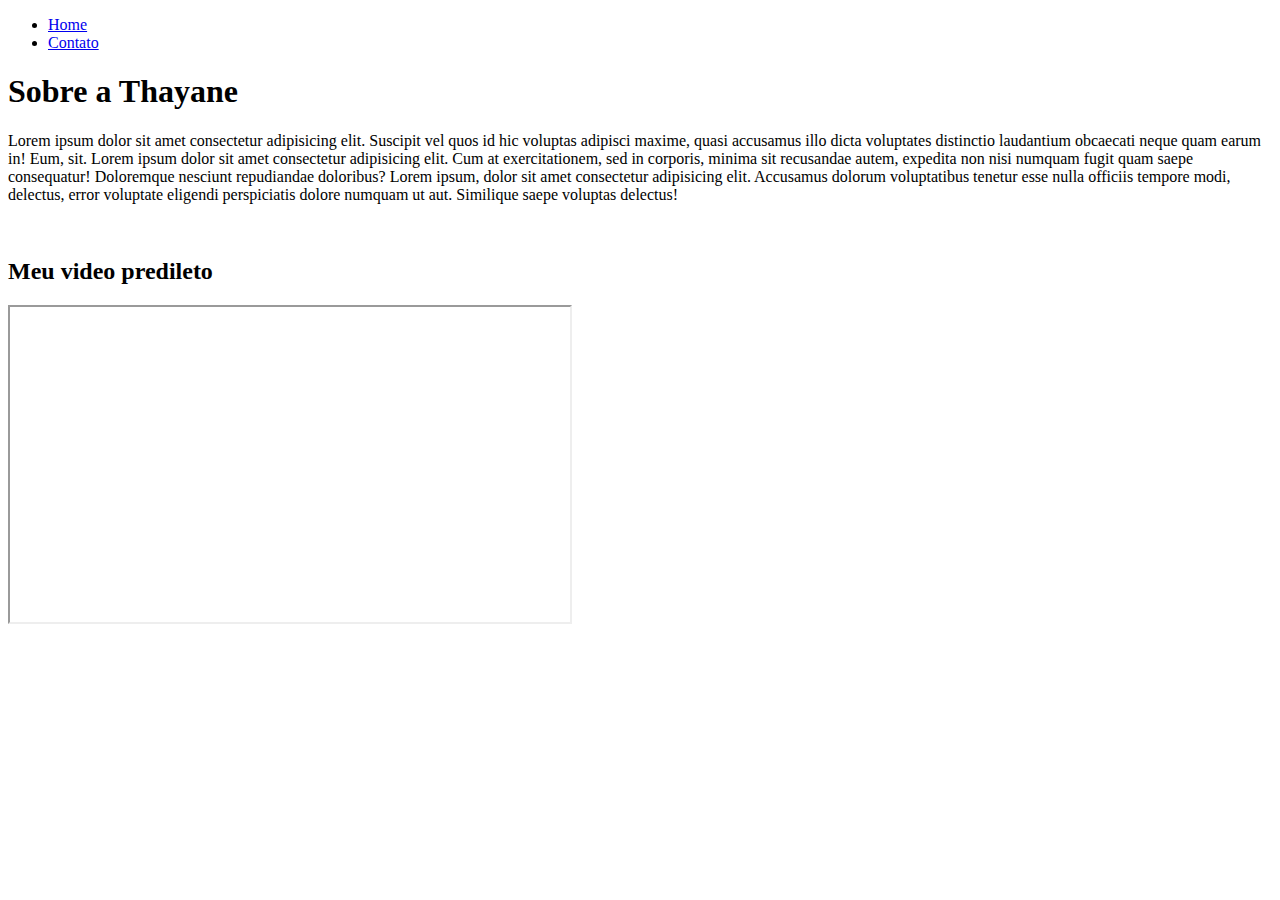
==== index.html @ cff5b445 "HTML da aula Fundamentos da WEB" ====
<!DOCTYPE html>
<html lang="pt-br">
<head>
    <meta charset="UTF-8">
    <meta name="viewport" content="width=device-width, initial-scale=1.0">
    <title>Meu perfil</title>
</head>
<body>
    <ul>
        <li>
            <a href="index.html">Home</a>
        </li>
        <li>
            <a href="contato.html">Contato</a>
        </li>
    </ul>
    <h1>Sobre a Thayane</h1>

    <p>
        Lorem ipsum dolor sit amet consectetur adipisicing elit. Suscipit vel quos id hic voluptas adipisci maxime, quasi accusamus illo dicta voluptates distinctio laudantium obcaecati neque quam earum in! Eum, sit.
        Lorem ipsum dolor sit amet consectetur adipisicing elit. Cum at exercitationem, sed in corporis, minima sit recusandae autem, expedita non nisi numquam fugit quam saepe consequatur! Doloremque nesciunt repudiandae doloribus?
        Lorem ipsum, dolor sit amet consectetur adipisicing elit. Accusamus dolorum voluptatibus tenetur esse nulla officiis tempore modi, delectus, error voluptate eligendi perspiciatis dolore numquam ut aut. Similique saepe voluptas delectus!
    </p>

    <img>

    <h2>Meu video predileto</h2>

    <iframe width="560" height="315" src="https://www.youtube.com/embed/zlJDTxahav0" title="YouTube video player" frameborder="3"
     allow="accelerometer; autoplay; clipboard-write; encrypted-media; gyroscope; picture-in-picture; web-share" allowfullscreen></iframe>
</body>
</html>
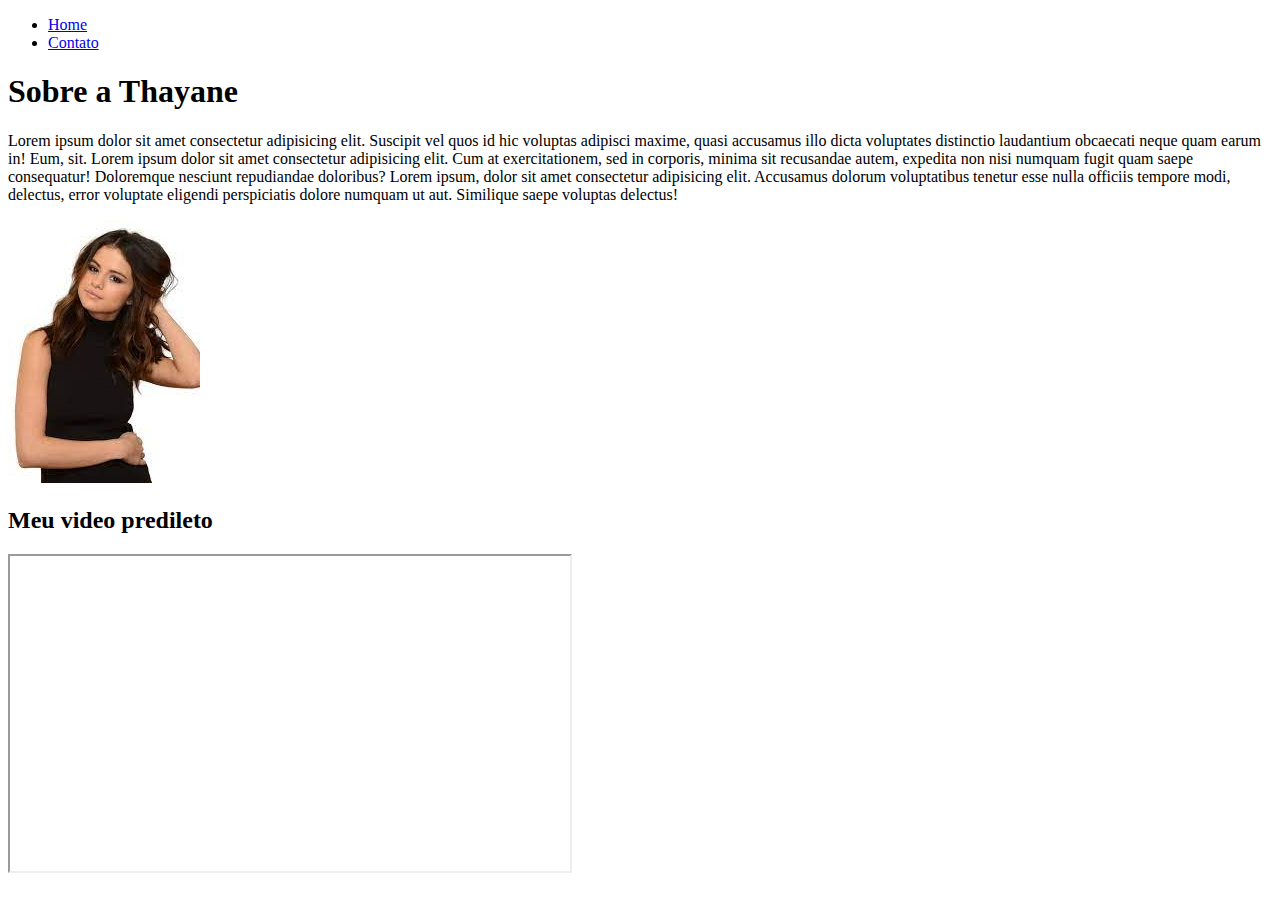
==== commit 719852c5: "ajuste imagem" ====
--- a/index.html
+++ b/index.html
@@ -22,7 +22,7 @@
         Lorem ipsum, dolor sit amet consectetur adipisicing elit. Accusamus dolorum voluptatibus tenetur esse nulla officiis tempore modi, delectus, error voluptate eligendi perspiciatis dolore numquam ut aut. Similique saepe voluptas delectus!
     </p>
 
-    <img>
+    <img src="assets/foto_perfil.jpg" alt=""imagem de perfil Selena Gomez>
 
     <h2>Meu video predileto</h2>
 
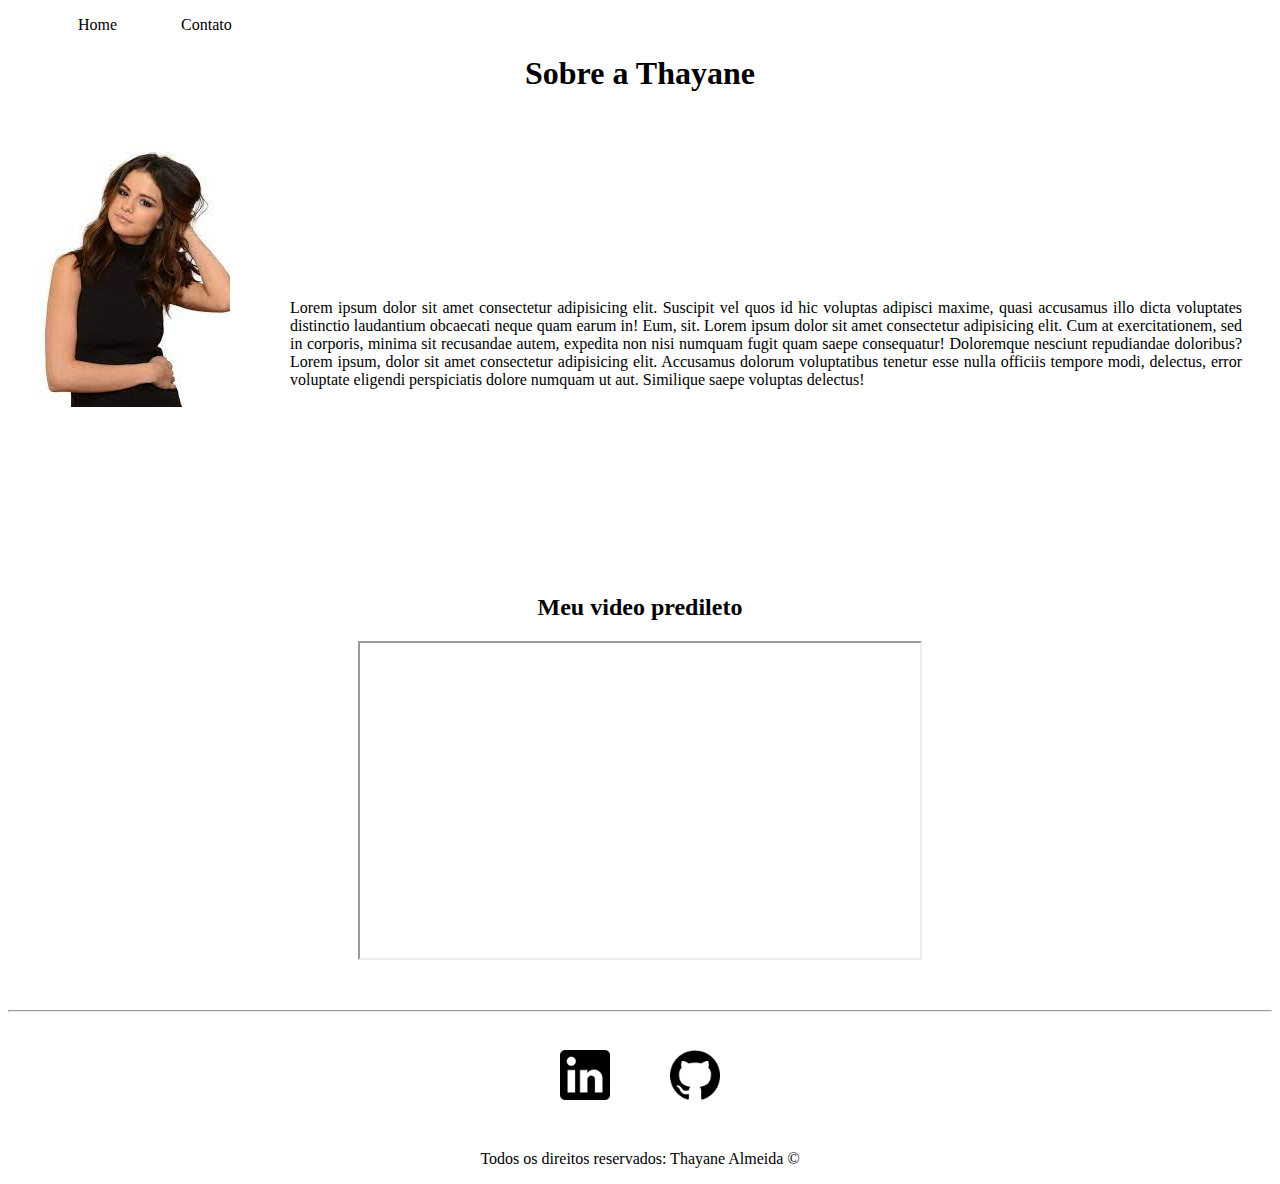
==== commit 947f8cfb: "implementação do CSS" ====
--- a/index.html
+++ b/index.html
@@ -4,9 +4,10 @@
     <meta charset="UTF-8">
     <meta name="viewport" content="width=device-width, initial-scale=1.0">
     <title>Meu perfil</title>
+    <link rel="stylesheet" href="assets/css/style.css">
 </head>
 <body>
-    <ul>
+    <ul id="menu">
         <li>
             <a href="index.html">Home</a>
         </li>
@@ -14,19 +15,48 @@
             <a href="contato.html">Contato</a>
         </li>
     </ul>
-    <h1>Sobre a Thayane</h1>
 
-    <p>
-        Lorem ipsum dolor sit amet consectetur adipisicing elit. Suscipit vel quos id hic voluptas adipisci maxime, quasi accusamus illo dicta voluptates distinctio laudantium obcaecati neque quam earum in! Eum, sit.
-        Lorem ipsum dolor sit amet consectetur adipisicing elit. Cum at exercitationem, sed in corporis, minima sit recusandae autem, expedita non nisi numquam fugit quam saepe consequatur! Doloremque nesciunt repudiandae doloribus?
-        Lorem ipsum, dolor sit amet consectetur adipisicing elit. Accusamus dolorum voluptatibus tenetur esse nulla officiis tempore modi, delectus, error voluptate eligendi perspiciatis dolore numquam ut aut. Similique saepe voluptas delectus!
-    </p>
+    <h1 class="center">Sobre a Thayane</h1>
+    <div class="container">
 
-    <img src="assets/foto_perfil.jpg" alt=""imagem de perfil Selena Gomez>
+        <div class="br-50 wh-300 p-30">
+            <img src="assets/img/foto_perfil.jpg" alt=""imagem de perfil Selena Gomez>
+        </div>
 
-    <h2>Meu video predileto</h2>
+        <div class="p-30">
+            <p class="justify">
+                Lorem ipsum dolor sit amet consectetur adipisicing elit. Suscipit vel quos id hic voluptas adipisci maxime, quasi accusamus illo dicta voluptates distinctio laudantium obcaecati neque quam earum in! Eum, sit.
+                Lorem ipsum dolor sit amet consectetur adipisicing elit. Cum at exercitationem, sed in corporis, minima sit recusandae autem, expedita non nisi numquam fugit quam saepe consequatur! Doloremque nesciunt repudiandae doloribus?
+                Lorem ipsum, dolor sit amet consectetur adipisicing elit. Accusamus dolorum voluptatibus tenetur esse nulla officiis tempore modi, delectus, error voluptate eligendi perspiciatis dolore numquam ut aut. Similique saepe voluptas delectus!
+            </p>    
+        </div>
 
-    <iframe width="560" height="315" src="https://www.youtube.com/embed/zlJDTxahav0" title="YouTube video player" frameborder="3"
+   
+    </div>
+   
+
+   
+    <h2 class="center">Meu video predileto</h2>
+    <div class="container mb-50">
+        <iframe width="560" height="315" src="https://www.youtube.com/embed/zlJDTxahav0" title="YouTube video player" frameborder="3"
      allow="accelerometer; autoplay; clipboard-write; encrypted-media; gyroscope; picture-in-picture; web-share" allowfullscreen></iframe>
+
+    </div>
+    <hr>
+    <footer>
+        <div class="container">
+            <a href="https://www.linkedin.com/" target="_blank">
+                <img class="tm-social p-30" src="assets/img/logotipo-do-linkedin.png" alt="Logo Linkedin">
+            </a>
+
+            <a href="https://www.github.com/" target="_blank">
+                <img class="tm-social p-30" src="assets/img/github.png" alt="Logo Github">
+             </a>
+        </div>
+        <p class="center">
+            Todos os direitos reservados: Thayane Almeida &copy
+        </p>
+        
+    </footer>
 </body>
 </html>--- a/assets/css/style.css
+++ b/assets/css/style.css
@@ -0,0 +1,59 @@
+/*Estilos da pagina index.html*/
+.center {
+    text-align: center;
+}
+
+.justify {
+    text-align: justify;
+}
+.container {
+    display: flex;
+    flex-flow: row;
+    justify-content: center;
+    align-items: center;
+}
+
+#menu li{
+    display: inline;
+    padding: 30px;
+}
+
+#menu li a {
+    text-decoration: none;
+    color:black;
+}
+
+#menu li a:hover {
+    color: grey;
+}
+
+.p-30 {
+    padding: 30px;
+}
+
+.br-50 {
+    border-radius: 50%;
+}
+
+.wh-300 {
+    width: 400px;
+    height: 400px;
+    
+}
+
+.tm-social {
+    width: 50px;
+    height: 50px;
+    
+}
+
+.mb-50 {
+    margin-bottom: 50px;
+}
+
+.ml-50{
+    margin-left: 50px;
+}
+
+
+/*Estilos da pagina contato.html*/